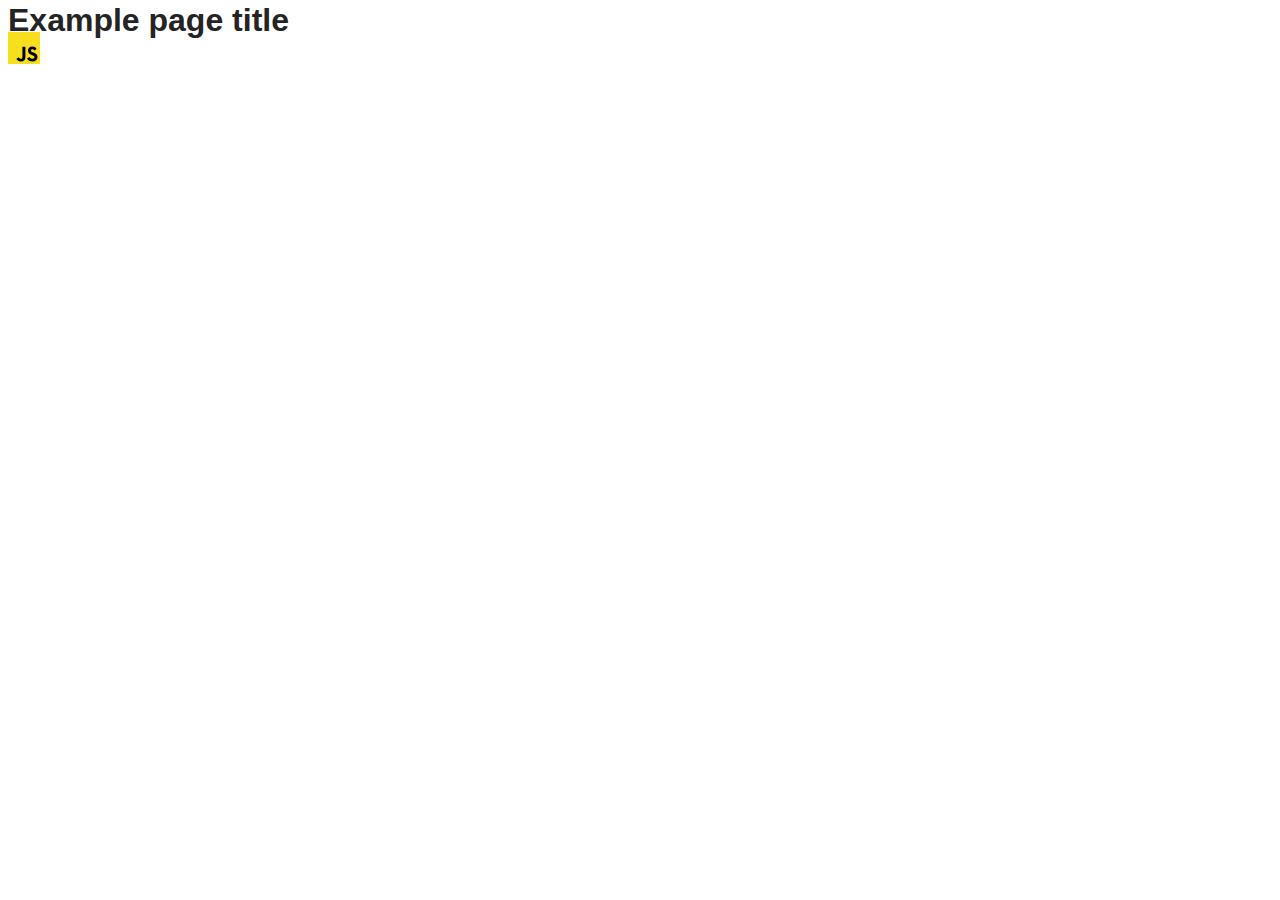
==== src/index.html @ 3ec71b81 "Initial commit" ====
<!DOCTYPE html>
<html lang="en">
  <head>
    <meta charset="UTF-8" />
    <link rel="icon" type="image/svg+xml" href="/favicon.svg" />
    <meta name="viewport" content="width=device-width, initial-scale=1.0" />
    <title>Vanilla App Template</title>
    <link rel="stylesheet" href="./css/styles.css" />
  </head>
  <body>
    <load ="partials/header.html" />

    <section>
      <h1>Example page title</h1>
      <!-- Path to images as from index.html file -->
      <img src="./img/javascript.svg" alt="" />
    </section>

    <!-- Loads the specified .html file -->
    <load ="partials/vite-promo.html" />

    <script type="module" src="./main.js"></script>
  </body>
</html>
---- src/css/styles.css ----
/**
  |============================
  | include css partials with
  | default @import url()
  |============================
*/
@import url('./reset.css');
@import url('./vite-promo.css');
@import url('./header.css');

:root {
  font-family: Inter, Avenir, Helvetica, Arial, sans-serif;
  font-size: 16px;
  line-height: 24px;
  font-weight: 400;

  color: #242424;
  background-color: rgba(255, 255, 255, 0.87);

  font-synthesis: none;
  text-rendering: optimizeLegibility;
  -webkit-font-smoothing: antialiased;
  -moz-osx-font-smoothing: grayscale;
  -webkit-text-size-adjust: 100%;
}
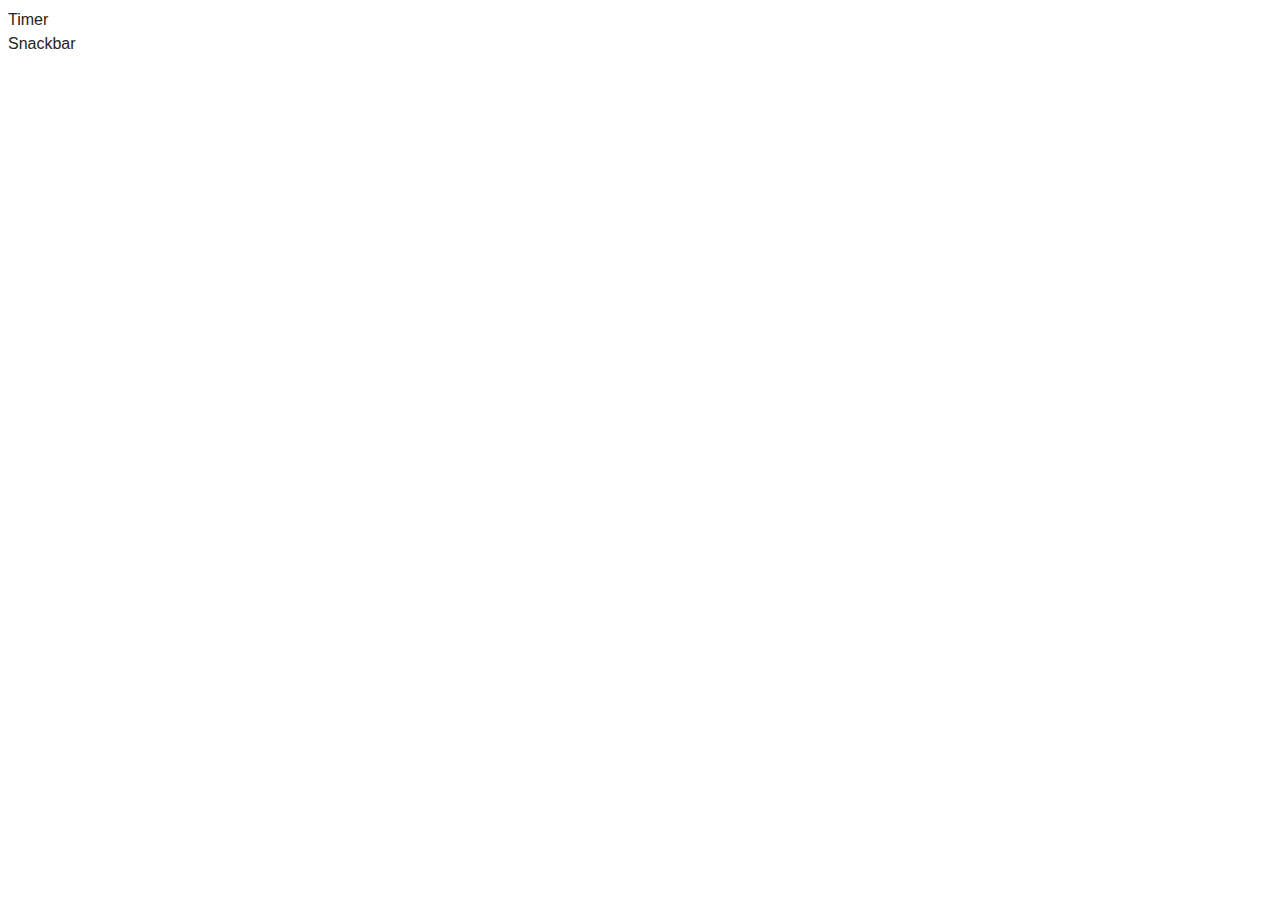
==== commit 56051ef9: "add-timer" ====
--- a/src/index.html
+++ b/src/index.html
@@ -8,17 +8,9 @@
     <link rel="stylesheet" href="./css/styles.css" />
   </head>
   <body>
-    <load ="partials/header.html" />
-
-    <section>
-      <h1>Example page title</h1>
-      <!-- Path to images as from index.html file -->
-      <img src="./img/javascript.svg" alt="" />
-    </section>
-
-    <!-- Loads the specified .html file -->
-    <load ="partials/vite-promo.html" />
-
-    <script type="module" src="./main.js"></script>
+    <ul class="main-list">
+      <li><a class="main-list-link" href="./1-timer.html">Timer</a></li>
+      <li><a class="main-list-link" href="./2-snackbar.html">Snackbar</a></li>
+    </ul>
   </body>
 </html>
--- a/src/css/styles.css
+++ b/src/css/styles.css
@@ -23,3 +23,138 @@
   -moz-osx-font-smoothing: grayscale;
   -webkit-text-size-adjust: 100%;
 }
+
+.go-to-home {
+  margin-bottom: 10px;
+}
+
+.go-home-link {
+  padding: 16px 24px;
+  background-color: rgb(76, 31, 183);
+  border-radius: 12px;
+  font-weight: 500;
+  font-size: 16px;
+  line-height: 1.5;
+  letter-spacing: 0.04em;
+  color: #fff;
+  font-family: 'Montserrat', sans-serif;
+  transition: color 250ms cubic-bezier(0.4, 0, 0.2, 1);
+}
+
+.go-home-p {
+  margin-bottom: 50px;
+}
+
+.go-home-link:hover {
+  background-color: darkorchid;
+}
+
+.input-wrap {
+  display: flex;
+  align-items: flex-start;
+  justify-content: flex-start;
+  flex-direction: row;
+  gap: 8px;
+  width: 355px;
+  height: 40px;
+  margin-bottom: 32px;
+}
+
+#datetime-picker {
+  display: flex;
+  align-items: flex-start;
+  justify-content: flex-start;
+  flex-direction: row;
+  gap: 8px;
+  width: 272px;
+  height: 40px;
+  font-family: 'Montserrat', sans-serif;
+  font-weight: 400;
+  font-size: 16px;
+  line-height: 1.5;
+  letter-spacing: 0.04em;
+  color: #2e2f42;
+  padding-left: 16px;
+}
+
+#datetime-picker:hover {
+  border-radius: 4px;
+}
+
+#datetime-picker:active {
+  border-radius: 0;
+}
+
+.start-btn {
+  display: flex;
+  align-items: center;
+  justify-content: center;
+  flex-direction: row;
+  gap: 10px;
+  border-radius: 8px;
+  padding: 8px 16px;
+  width: 75px;
+  height: 40px;
+  background: #4e75ff;
+  font-family: 'Montserrat', sans-serif;
+  font-weight: 500;
+  font-size: 16px;
+  line-height: 1.5;
+  letter-spacing: 0.04em;
+  color: #fff;
+  border: 0;
+  transition: color 250ms cubic-bezier(0.4, 0, 0.2, 1);
+}
+
+.start-btn:hover {
+  background: #6c8cff;
+}
+
+.start-btn:disabled {
+  background: #cfcfcf;
+  color: #989898;
+}
+
+.timer {
+  display: flex;
+  align-items: flex-start;
+  justify-content: flex-start;
+  flex-direction: row;
+  gap: 24px;
+  width: 346px;
+  height: 72px;
+}
+
+.field {
+  display: flex;
+  align-items: center;
+  justify-content: flex-start;
+  flex-direction: column;
+  gap: 0px;
+  width: 100%;
+  height: 72px;
+}
+
+.value {
+  display: flex;
+  align-items: center;
+  justify-content: flex-start;
+  flex-direction: column;
+  gap: 0px;
+  height: 72px;
+  font-family: 'Montserrat', sans-serif;
+  font-weight: 400;
+  font-size: 40px;
+  line-height: 1.2;
+  letter-spacing: 0.04em;
+  color: #2e2f42;
+}
+
+.label {
+  font-family: 'Montserrat', sans-serif;
+  font-weight: 400;
+  font-size: 16px;
+  line-height: 1.5;
+  color: #2e2f42;
+  text-align: center;
+}